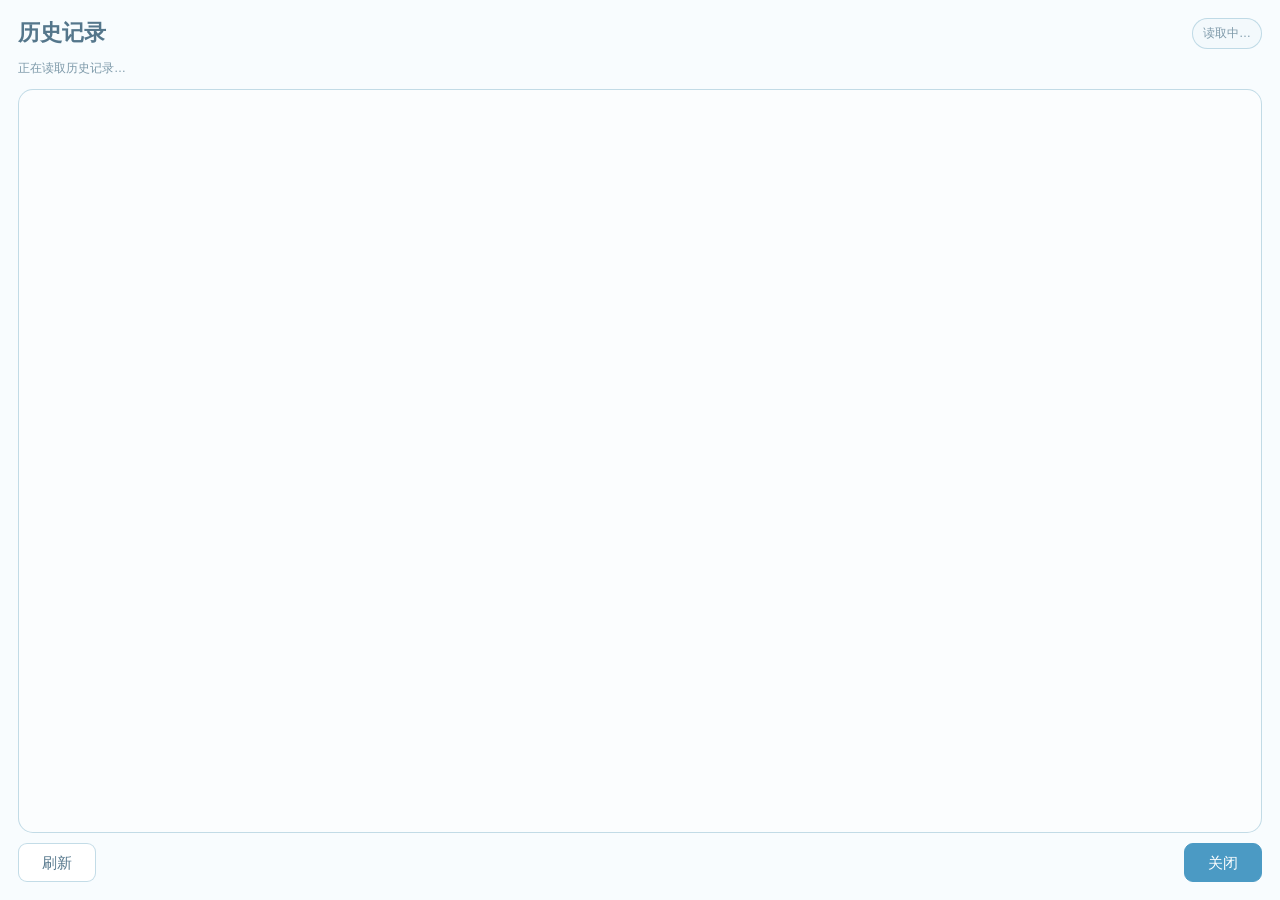
==== desktop/frontend/history/index.html @ 23a01661 "feat: 实现 ASR 语音输入并完善设置与插件日志 接入宿主麦克风采集、ASR Hub 和 SenseVoice 本地识别，完善取消、草稿保护及音频资源清理。  增加麦克风选择与语音输入测试，统一" ====
<!doctype html>
<html lang="zh-CN">
  <head>
    <meta charset="utf-8" />
    <meta name="viewport" content="width=device-width, initial-scale=1" />
    <title>Sakura 历史记录</title>
    <link rel="stylesheet" href="./styles.css" />
  </head>
  <body>
    <main class="history-shell">
      <header class="history-head">
        <div class="history-heading">
          <div>
            <h1>历史记录</h1>
          </div>
        </div>
        <span id="history-count" class="history-count">读取中…</span>
      </header>

      <p id="history-status" class="history-status" role="status" aria-live="polite">
        正在读取历史记录…
      </p>

      <section id="history-scroll" class="history-scroll" aria-label="聊天历史">
        <div class="history-load-row">
          <button id="load-more" class="load-more" type="button" hidden>加载更早记录</button>
        </div>
        <div id="history-list" class="history-list"></div>
        <div id="history-empty" class="history-empty" hidden>
          <span aria-hidden="true">✿</span>
          <p>还没有历史记录</p>
        </div>
      </section>

      <footer class="history-actions">
        <button id="refresh" class="button button-secondary" type="button">刷新</button>
        <button id="close" class="button button-primary" type="button">关闭</button>
      </footer>
    </main>
    <script type="module" src="./history.js"></script>
  </body>
</html>
---- desktop/frontend/history/styles.css ----
@import url("../assets/fonts/fonts.css");
@import url("../core/selection.css");

:root {
  --primary: #4b9ac4;
  --primary-hover: #3b83aa;
  --accent: #e36c96;
  --text: #27445a;
  --secondary-text: #54768b;
  --muted-text: #7d99a9;
  --page-background: #f8fcfe;
  --panel-background: #eaf5fa;
  --input-background: #ffffff;
  --bubble-background: #e3f1f7;
  --border: #accfde;
  --surface-panel: color-mix(in srgb, var(--input-background) 82%, var(--panel-background));
  --surface-user: color-mix(in srgb, var(--input-background) 76%, var(--primary));
  --surface-system: color-mix(in srgb, var(--panel-background) 58%, var(--input-background));
  --hairline: color-mix(in srgb, var(--border) 72%, transparent);
  --focus-ring: color-mix(in srgb, var(--primary) 32%, transparent);
  color: var(--text);
  font-family: "Sakura Noto Sans SC", "Microsoft YaHei UI", "PingFang SC", sans-serif;
  font-size: 15px;
  line-height: 1.55;
}

:root[data-runtime-fonts="fallback"] {
  font-family: "Microsoft YaHei UI", "PingFang SC", "Segoe UI", sans-serif;
}

* { box-sizing: border-box; }
html, body { height: 100%; }
body {
  margin: 0;
  overflow: hidden;
  color: var(--text);
  background: var(--page-background);
}
button { font: inherit; }

.history-shell {
  display: grid;
  grid-template-rows: auto auto minmax(0, 1fr) auto;
  gap: 10px;
  height: 100%;
  padding: 18px;
}

.history-head {
  display: flex;
  align-items: center;
  justify-content: space-between;
  gap: 18px;
}

.history-heading {
  display: flex;
  align-items: center;
  gap: 11px;
  min-width: 0;
}

.history-kicker {
  margin: 0 0 1px;
  color: var(--primary);
  font-family: "Sakura Noto Sans JP", sans-serif;
  font-size: 10px;
  font-weight: 600;
  letter-spacing: .16em;
}

h1 {
  margin: 0;
  color: var(--secondary-text);
  font-size: 22px;
  font-weight: 650;
  line-height: 1.2;
}

.history-count {
  flex: 0 0 auto;
  border: 1px solid var(--hairline);
  border-radius: 999px;
  padding: 5px 10px;
  color: var(--muted-text);
  background: var(--surface-system);
  font-size: 12px;
}

.history-status {
  min-height: 20px;
  margin: 0;
  color: var(--muted-text);
  font-size: 12px;
}

.history-scroll {
  min-height: 0;
  overflow: auto;
  overscroll-behavior: contain;
  border: 1px solid var(--hairline);
  border-radius: 15px;
  padding: 14px 18px;
  background: var(--surface-panel);
  scrollbar-color: color-mix(in srgb, var(--primary) 34%, transparent) transparent;
}

.history-load-row {
  display: flex;
  justify-content: center;
  min-height: 4px;
}

.load-more {
  margin: 0 0 12px;
  border: 0;
  border-radius: 999px;
  padding: 6px 12px;
  color: var(--primary);
  background: color-mix(in srgb, var(--primary) 9%, transparent);
  font-size: 12px;
  cursor: pointer;
}

.load-more:hover { background: color-mix(in srgb, var(--primary) 15%, transparent); }
.load-more[hidden] { display: none; }

.history-list {
  display: grid;
  gap: 10px;
}

.history-entry {
  --entry-delay: 0ms;
  display: flex;
}
.history-entry-left { justify-content: flex-start; }
.history-entry-right { justify-content: flex-end; }
.history-entry-center { justify-content: center; }

.entry-column {
  display: grid;
  gap: 4px;
  width: min(82%, 480px);
}

.entry-column-human { justify-items: end; }
.entry-column-system { width: min(88%, 520px); justify-items: center; }

.entry-meta {
  margin: 0 4px;
  color: var(--muted-text);
  font-size: 11px;
  line-height: 1.4;
}

.entry-bubble {
  width: fit-content;
  max-width: 100%;
  margin: 0;
  border: 1px solid var(--hairline);
  padding: 10px 13px;
  white-space: pre-wrap;
  overflow-wrap: anywhere;
  user-select: text;
}

.entry-bubble-assistant {
  border-radius: 14px 14px 14px 4px;
  background: var(--input-background);
}

.entry-bubble-human {
  border-color: color-mix(in srgb, var(--primary) 23%, var(--border));
  border-radius: 14px 14px 4px 14px;
  background: var(--surface-user);
}

.entry-bubble-system {
  border-radius: 10px;
  padding: 8px 12px;
  color: var(--secondary-text);
  background: var(--surface-system);
  font-size: 13px;
  text-align: center;
}

.entry-summary {
  display: grid;
  grid-template-columns: minmax(0, 1fr) auto;
  align-items: center;
  gap: 8px;
  cursor: pointer;
  list-style: none;
  user-select: none;
}

.entry-summary::-webkit-details-marker { display: none; }
.entry-summary::after {
  width: 12px;
  color: var(--muted-text);
  content: "";
  height: 12px;
  background: currentColor;
  -webkit-mask: url("../assets/lucide/chevron-down.svg") center / contain no-repeat;
  mask: url("../assets/lucide/chevron-down.svg") center / contain no-repeat;
}

.entry-bubble-system[open] .entry-summary::after { transform: rotate(180deg); }

.entry-details-content {
  margin-top: 8px;
  border-top: 1px solid var(--hairline);
  padding-top: 8px;
  white-space: pre-wrap;
  text-align: left;
  user-select: text;
}

.entry-bubble-system[open] {
  width: 100%;
}

.entry-summary:focus-visible {
  border-radius: 4px;
  outline: 3px solid var(--focus-ring);
  outline-offset: 3px;
}

.history-empty {
  display: grid;
  place-items: center;
  align-content: center;
  min-height: 100%;
  padding: 28px;
  color: var(--muted-text);
  text-align: center;
}
.history-empty[hidden] { display: none; }
.history-empty > span { color: var(--primary); font-size: 24px; }
.history-empty p { margin: 8px 0 2px; color: var(--secondary-text); font-weight: 600; }
.history-empty small { font-size: 12px; }

.history-actions {
  display: flex;
  justify-content: space-between;
  gap: 12px;
}

.button {
  position: relative;
  min-width: 78px;
  border: 1px solid var(--hairline);
  border-radius: 9px;
  padding: 7px 14px;
  cursor: pointer;
}

.button-secondary.is-loading::after {
  position: absolute;
  top: 50%;
  left: 8px;
  width: 11px;
  height: 11px;
  border: 1.5px solid color-mix(in srgb, var(--primary) 42%, transparent);
  border-right-color: transparent;
  border-radius: 50%;
  content: "";
  transform: translateY(-50%);
}

.button-secondary { color: var(--secondary-text); background: var(--input-background); }
.button-primary { color: var(--input-background); background: var(--primary); border-color: var(--primary); }
.button-secondary:hover { border-color: var(--primary); background: var(--surface-system); }
.button-primary:hover { background: var(--primary-hover); }
button:disabled { cursor: wait; opacity: .58; }
button:focus-visible { outline: 3px solid var(--focus-ring); outline-offset: 2px; }

@media (max-width: 520px) {
  .history-shell { padding: 12px; }
  .history-scroll { padding: 12px; }
  .entry-column { width: 88%; }
  .history-kicker { display: none; }
}

@media (prefers-reduced-motion: no-preference) {
  .history-entry.is-entering {
    animation: entry-arrive 210ms ease-out var(--entry-delay) both;
  }
  .history-shell[data-loading="true"] .history-status {
    animation: status-breathe 900ms ease-in-out infinite alternate;
  }
  .button-secondary.is-loading::after {
    animation: refresh-spin 720ms linear infinite;
  }
  .load-more,
  .entry-bubble,
  .entry-summary::after,
  .button {
    transition: background-color 140ms ease, border-color 140ms ease, color 140ms ease,
      opacity 140ms ease, transform 140ms ease;
  }
  .load-more:hover,
  .entry-bubble:hover,
  .button:hover:not(:disabled) {
    transform: translateY(-1px);
  }
  .entry-bubble:hover {
    border-color: color-mix(in srgb, var(--primary) 30%, var(--border));
  }
  .entry-bubble-system[open] .entry-details-content {
    animation: details-arrive 180ms ease-out both;
  }
  @keyframes entry-arrive {
    from { opacity: 0; transform: translateY(6px); }
    to { opacity: 1; transform: translateY(0); }
  }
  @keyframes details-arrive {
    from { opacity: 0; transform: translateY(-3px); }
    to { opacity: 1; transform: translateY(0); }
  }
  @keyframes status-breathe {
    from { opacity: .58; }
    to { opacity: 1; }
  }
  @keyframes refresh-spin {
    to { transform: translateY(-50%) rotate(360deg); }
  }
}
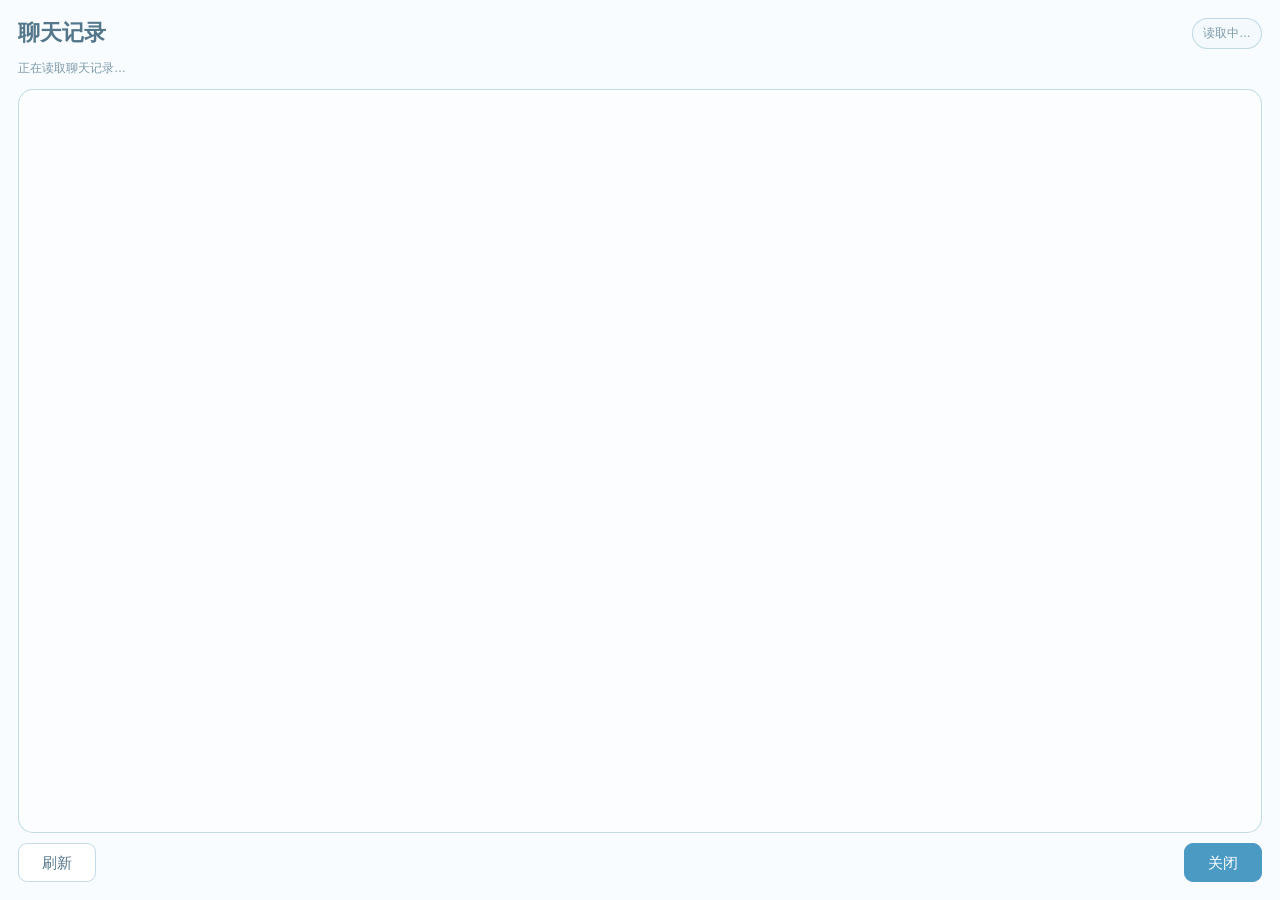
==== commit c4391f0d: "fix: 精简界面文案并落实编写规范" ====
--- a/desktop/frontend/history/index.html
+++ b/desktop/frontend/history/index.html
@@ -3,7 +3,7 @@
   <head>
     <meta charset="utf-8" />
     <meta name="viewport" content="width=device-width, initial-scale=1" />
-    <title>Sakura 历史记录</title>
+    <title>Sakura 聊天记录</title>
     <link rel="stylesheet" href="./styles.css" />
   </head>
   <body>
@@ -11,14 +11,14 @@
       <header class="history-head">
         <div class="history-heading">
           <div>
-            <h1>历史记录</h1>
+            <h1>聊天记录</h1>
           </div>
         </div>
         <span id="history-count" class="history-count">读取中…</span>
       </header>
 
       <p id="history-status" class="history-status" role="status" aria-live="polite">
-        正在读取历史记录…
+        正在读取聊天记录…
       </p>
 
       <section id="history-scroll" class="history-scroll" aria-label="聊天历史">
@@ -28,7 +28,7 @@
         <div id="history-list" class="history-list"></div>
         <div id="history-empty" class="history-empty" hidden>
           <span aria-hidden="true">✿</span>
-          <p>还没有历史记录</p>
+          <p>还没有聊天记录</p>
         </div>
       </section>
 
